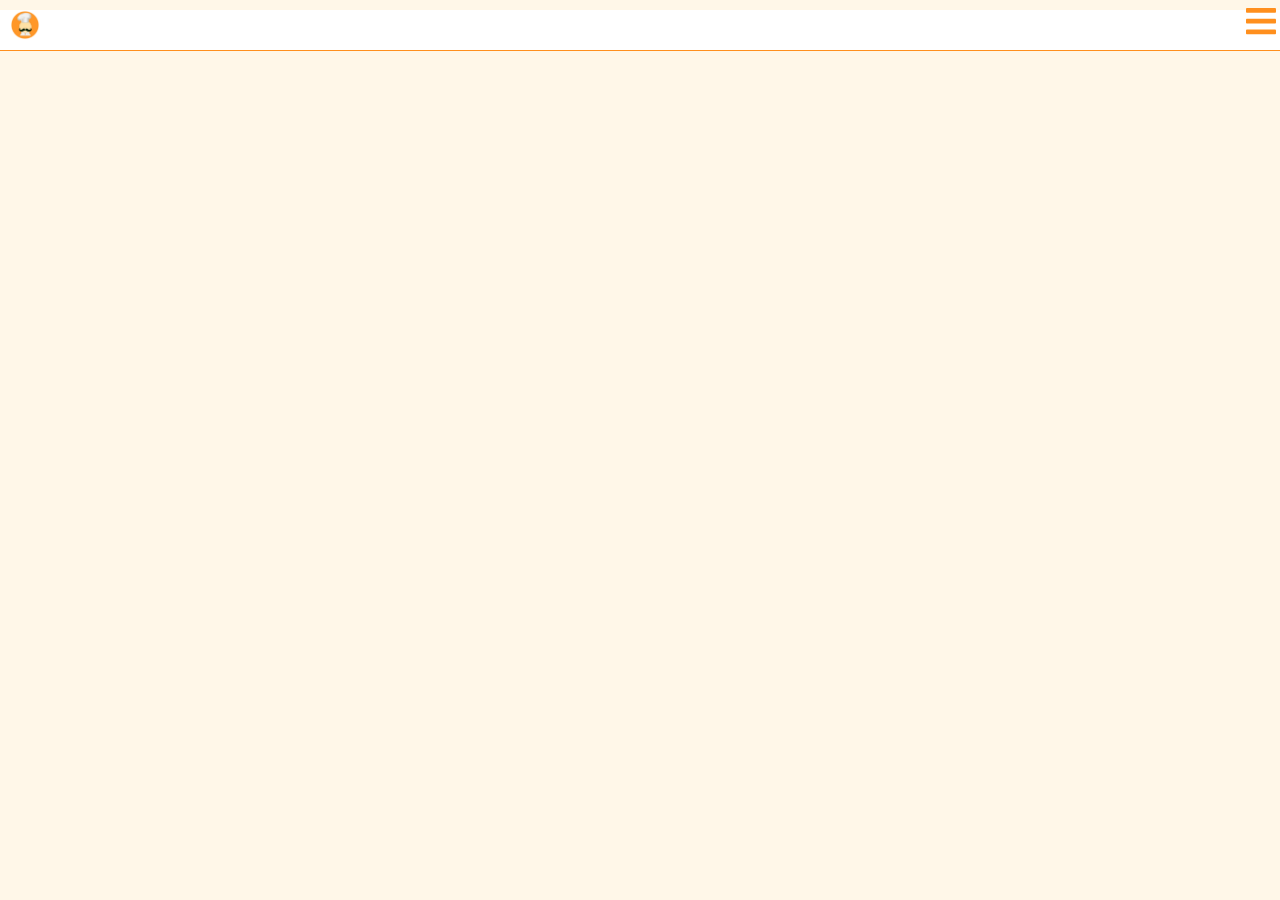
==== index.html @ 1e8243e6 "cree el header del blog" ====
<!DOCTYPE html>
<html lang="en">
<head>
    <meta charset="UTF-8">
    <meta http-equiv="X-UA-Compatible" content="IE=edge">

    <meta name="description" content="this page describes the apron project">

    <meta name="viewport" content="width=device-width, initial-scale=1.0">
    <link rel="shorcut icon" href="./assets/img/logo.jpeg">
    <link rel="stylesheet" href="./css/homepage/style.css">

    <title>APRON</title>
</head>
<body>
    <header>
        <nav class="nav">
            <input type="checkbox" id="nav__checkbox" class="nav__checkbox">
            <label for="nav__checkbox" class="nav__toggle">
                <svg class="menu"viewBox="0 0 448 512"width="100"title="bars">
                    <path d="M16 132h416c8.837 0 16-7.163 16-16V76c0-8.837-7.163-16-16-16H16C7.163 60 0 67.163 0 76v40c0 8.837 7.163 16 16 16zm0 160h416c8.837 0 16-7.163 16-16v-40c0-8.837-7.163-16-16-16H16c-8.837 0-16 7.163-16 16v40c0 8.837 7.163 16 16 16zm0 160h416c8.837 0 16-7.163 16-16v-40c0-8.837-7.163-16-16-16H16c-8.837 0-16 7.163-16 16v40c0 8.837 7.163 16 16 16z" />
                </svg>
                <svg class="close"viewBox="0 0 384 512"width="100"title="times">
                    <path d="M242.72 256l100.07-100.07c12.28-12.28 12.28-32.19 0-44.48l-22.24-22.24c-12.28-12.28-32.19-12.28-44.48 0L176 189.28 75.93 89.21c-12.28-12.28-32.19-12.28-44.48 0L9.21 111.45c-12.28 12.28-12.28 32.19 0 44.48L109.28 256 9.21 356.07c-12.28 12.28-12.28 32.19 0 44.48l22.24 22.24c12.28 12.28 32.2 12.28 44.48 0L176 322.72l100.07 100.07c12.28 12.28 32.2 12.28 44.48 0l22.24-22.24c12.28-12.28 12.28-32.19 0-44.48L242.72 256z" />
                </svg>
            </label>
            <ul class="nav__menu">
                <li class="menu__logo">
                    <a href="./index.html">
                        <div class="logo">
                            <img src="./assets/img/logo.png" alt="apron logo">
                        </div>
                    </a>
                </li>
                <li>
                    <a href="./index.html">HOMEPAGE</a>
                </li>
                <li>
                    <a href="./html/prototipes.html">PROTOTIPES</a>
                </li>
            </ul>
        </nav>
    </header>
    <main>
        <section class="main__about">
            
        </section>
    </main>
    <footer>
        
    </footer>
</body>
</html>
---- css/homepage/style.css ----
/*
    Los estilos en cada declaracion siempre deben ir de la siguiente forma:

    1. Posicionamiento: Position
    2. Box model: Margin, Padding, Border, Content.
    3. Tipografia: Tipo, tamaño, color, etc...
    4. Estilos visuales: Box shadow, border-radius, gradient, etc...
    5. Otros: Reglas css y demas.

*/

/*Vars*/
:root{

    --white: #ffffff;
    --light-orange:#fff7e8;
    --orange:#ff8f1d;

}

/*general styles*/
*{

    box-sizing: border-box;
    margin: 0;
    padding: 0;

}
html{

    font-size: 62.5%;

}
body{

    font-family: sans-serif;
    font-weight: lighter;
    background-color: #fff7e8;
    width: 100vw;

}

/*header*/
header{
   
    width: 100%;
    background-color: var(--white);

}
header .nav{

    width: 100%;
    
    background-color: var(--white);
    border-bottom: 1px var(--orange) solid;

}
.nav__checkbox{

    display: none;

}
.nav__toggle{

    position: absolute;
    top: 0;
    right: 0;

    margin: 0.1rem;
    
    cursor: pointer;

}
.nav__toggle svg{

    width: 3rem;
    fill: var(--orange);

}
.nav__toggle .menu,
.nav__toggle .close{

    margin-top: 0.3rem;
    margin-right: 0.3rem;

}
.nav__toggle .close{

    display: none;

}
.nav__menu{

    margin: 1rem;
    display: flex;
    flex-direction: column;
    gap: 2rem;
    align-items: center;

    list-style: none;

}
.nav__menu li{

    display: none;

}
.nav__menu li:first-child{

    margin-right: auto;
    display: block;

}
.nav__menu a{

    color: var(--orange);
    font-size: 1.1rem;
    text-decoration: none;

}
.nav__menu .logo{

    width: 3rem;
    height: 3rem;
    
}
.nav__menu .logo img{

    width: 100%;

}
#nav__checkbox:checked ~ ul.nav__menu li{
    display: block;
}
#nav__checkbox:checked ~ label.nav__toggle.close {
    display: block;
}
#nav__checkbox:checked ~ label.nav__toggle.menu{
    display: none;
}
/*main*/

/*footer*/
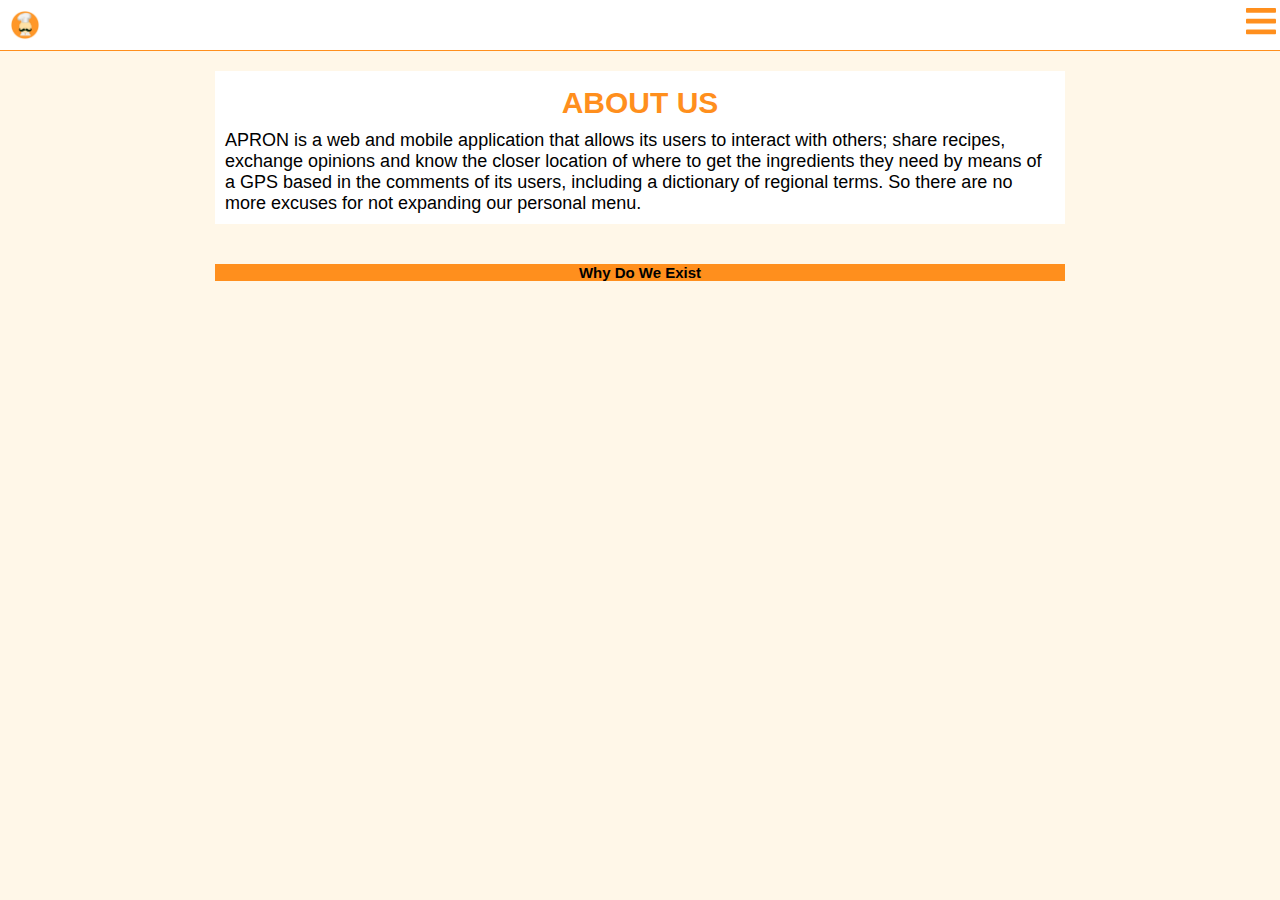
==== commit e3dab105: "cree la sección about us" ====
--- a/index.html
+++ b/index.html
@@ -1,6 +1,7 @@
 <!DOCTYPE html>
 <html lang="en">
 <head>
+
     <meta charset="UTF-8">
     <meta http-equiv="X-UA-Compatible" content="IE=edge">
 
@@ -11,6 +12,7 @@
     <link rel="stylesheet" href="./css/homepage/style.css">
 
     <title>APRON</title>
+
 </head>
 <body>
     <header>
@@ -43,7 +45,21 @@
     </header>
     <main>
         <section class="main__about">
-            
+            <h2>ABOUT US</h2>
+            <p> <strong>APRON</strong> is a web and mobile application that allows its users to interact with
+                others; share recipes, exchange opinions and know the closer location of where to get the ingredients they need by means of a GPS based
+                in the comments of its users, including a dictionary of regional terms. So
+                there are no more excuses for not expanding our personal menu.
+            </p>
+        </section>
+        <section class="main__reason">
+            <h2>Why Do We Exist</h2>
+            <article class="reason__problem">
+               
+            </article>
+            <article class="reason__solution">
+                
+            </article>
         </section>
     </main>
     <footer>
--- a/css/homepage/style.css
+++ b/css/homepage/style.css
@@ -14,7 +14,9 @@
 
     --white: #ffffff;
     --light-orange:#fff7e8;
-    --orange:#ff8f1d;
+    --red-orange:#ff8f1d;
+    --orange:#F2BC1B;
+    --black: #000000;
 
 }
 
@@ -33,9 +35,12 @@
 }
 body{
 
+    display: flex;
+    flex-direction: column;
+
     font-family: sans-serif;
     font-weight: lighter;
-    background-color: #fff7e8;
+    background-color: var(--light-orange);
     width: 100vw;
 
 }
@@ -52,7 +57,7 @@
     width: 100%;
     
     background-color: var(--white);
-    border-bottom: 1px var(--orange) solid;
+    border-bottom: 1px var(--red-orange) solid;
 
 }
 .nav__checkbox{
@@ -74,7 +79,7 @@
 .nav__toggle svg{
 
     width: 3rem;
-    fill: var(--orange);
+    fill: var(--red-orange);
 
 }
 .nav__toggle .menu,
@@ -113,7 +118,7 @@
 }
 .nav__menu a{
 
-    color: var(--orange);
+    color: var(--red-orange);
     font-size: 1.1rem;
     text-decoration: none;
 
@@ -139,5 +144,59 @@
     display: none;
 }
 /*main*/
-
+main{
+
+    width: 100%;
+    display: flex;
+    flex-direction: column;
+
+}
+main section{
+
+    width: 100%;
+    max-width: 850px;
+    margin: 20px auto;
+    display: flex;
+    flex-direction: column;
+    justify-content: center;
+    align-items: center;
+
+}
+.main__about{
+    background-color: var(--white);
+}
+.main__about h2{
+
+    margin-top: 15px;
+
+    font-size: 3rem;
+    color: var(--red-orange);
+
+}
+.main__about p{
+    
+    margin: 10px;
+
+    font-size: 1.8rem;
+    color: var(--black);
+
+}
+.main__reason {
+
+    flex-direction: column;
+    flex-wrap: wrap;
+
+    background-color: var(--red-orange);
+
+}
+.main__reason h2{
+
+    width: 100%;
+
+    text-align: center;
+
+}
+.main__reason article{
+    width: 50%;
+}
 /*footer*/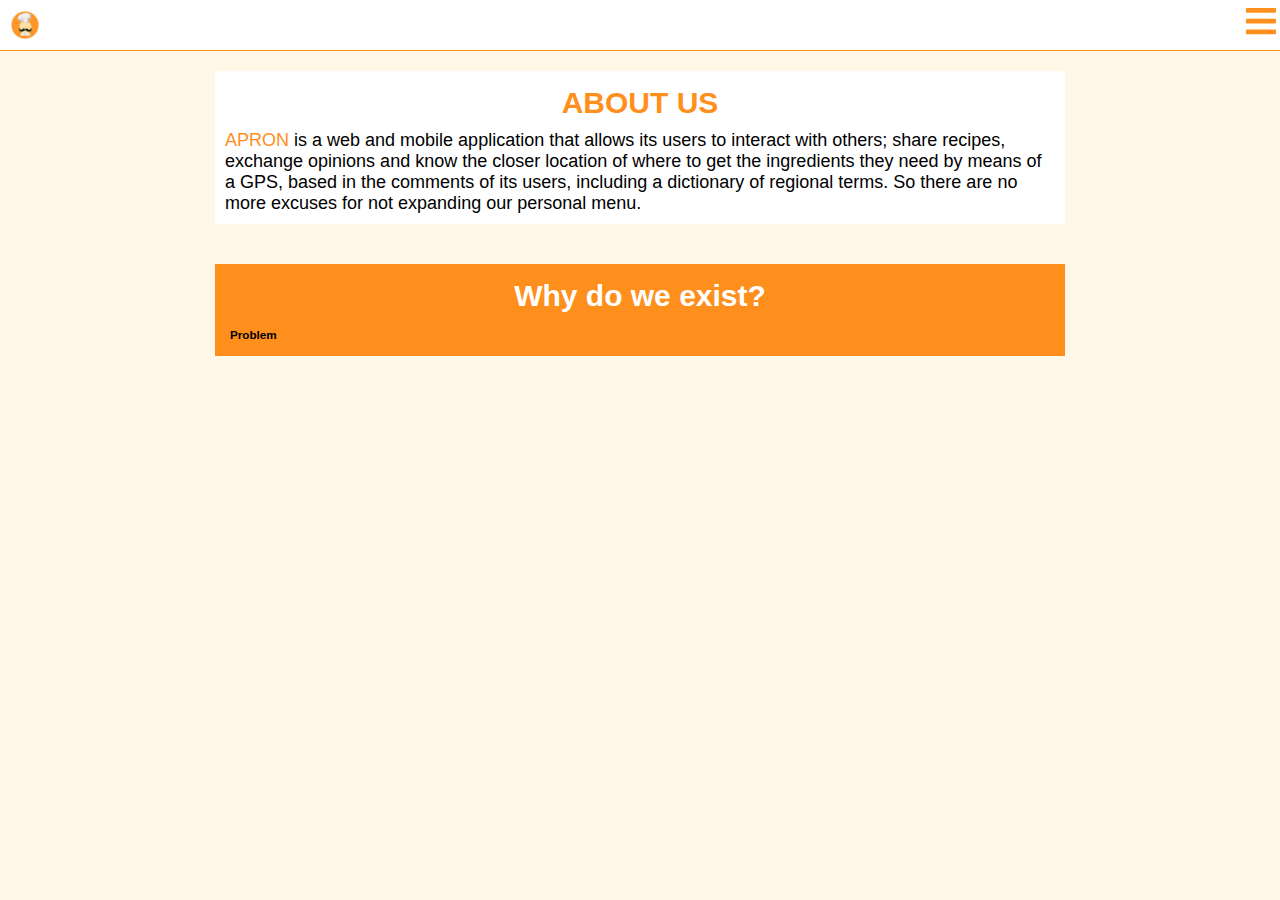
==== commit b3cc775e: "pequeños cambios a reason" ====
--- a/index.html
+++ b/index.html
@@ -46,16 +46,16 @@
     <main>
         <section class="main__about">
             <h2>ABOUT US</h2>
-            <p> <strong>APRON</strong> is a web and mobile application that allows its users to interact with
-                others; share recipes, exchange opinions and know the closer location of where to get the ingredients they need by means of a GPS based
+            <p> <strong>APRON</strong>  is a web and mobile application that allows its users to interact with
+                others; share recipes, exchange opinions and know the closer location of where to get the ingredients they need by means of a GPS, based
                 in the comments of its users, including a dictionary of regional terms. So
                 there are no more excuses for not expanding our personal menu.
             </p>
         </section>
         <section class="main__reason">
-            <h2>Why Do We Exist</h2>
+            <h2>Why do we exist?</h2>
             <article class="reason__problem">
-               
+               <h3>Problem</h3>
             </article>
             <article class="reason__solution">
                 
--- a/css/homepage/style.css
+++ b/css/homepage/style.css
@@ -181,9 +181,13 @@
     color: var(--black);
 
 }
+.main__about p strong{
+    color: var(--red-orange);
+}
 .main__reason {
 
-    flex-direction: column;
+    padding: 15px;
+    flex-direction: row;
     flex-wrap: wrap;
 
     background-color: var(--red-orange);
@@ -191,9 +195,12 @@
 }
 .main__reason h2{
 
+    margin-bottom: 15px;
     width: 100%;
 
     text-align: center;
+    font-size: 3rem;
+    color: var(--white);
 
 }
 .main__reason article{
